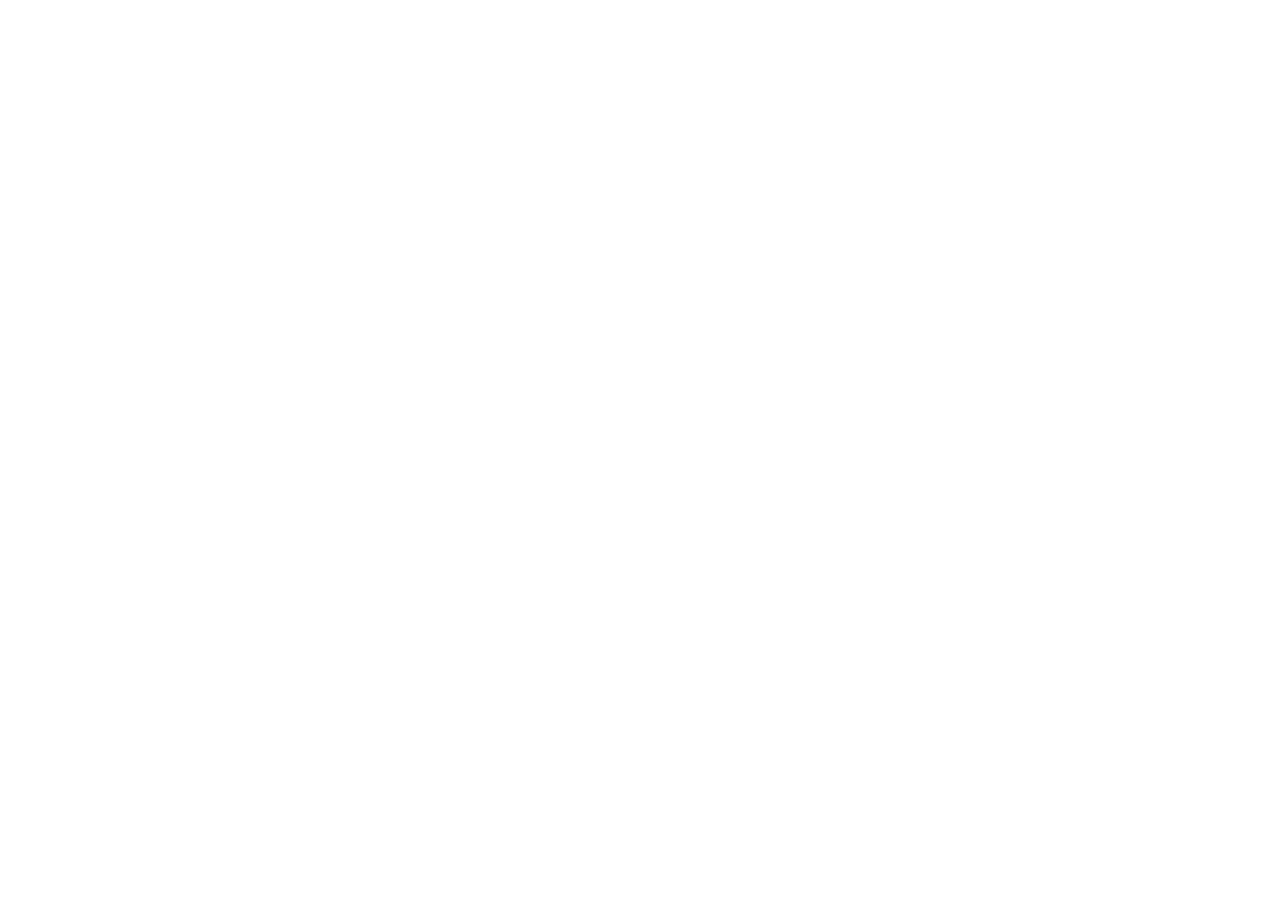
==== templates/index.html @ 6d6fd5c4 "initial commit" ====
<!DOCTYPE html>
<style>
    
.chart div {
  font: 10px sans-serif;
  background-color: steelblue;
  text-align: right;
  padding: 3px;
  margin: 1px;
  color: white;
}
    
</style>

<div class="chart"></div>
<script src="http://d3js.org/d3.v3.min.js"  charset="utf-8"></script>

<script>
    var data = [4, 8, 15, 16, 23, 42];

    var x = d3.scale.linear()
        .domain([0, 420])
        .range([0, d3.max(data)]);

    d3.select(".chart")
      .selectAll("div")
        .data(data)
      .enter().append("div")
        .style(function(d) { return x(d) + "px"; }, "height")
        .text(function(d) { return d; });
    
</script>
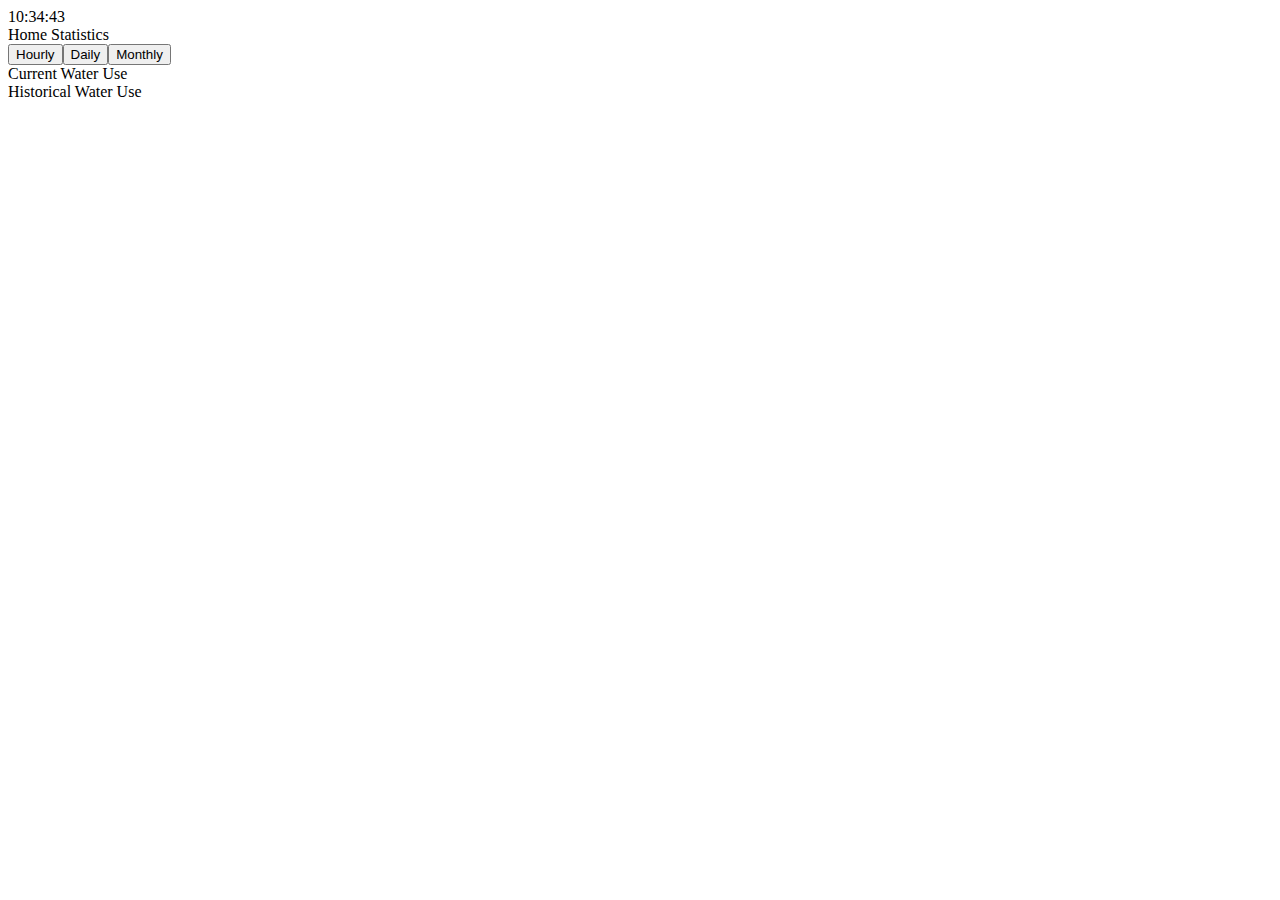
==== commit 324d5f76: "added comments, other small updates" ====
--- a/templates/index.html
+++ b/templates/index.html
@@ -1,32 +1,1103 @@
 <!DOCTYPE html>
-<style>
+<html lang="en">
+    <head>
+        <meta charset="utf-8">
+        <meta name="apple-mobile-web-app-capable" content="yes">
+        <title>Smart Home Analytics</title>
+        <script src="http://d3js.org/d3.v3.min.js"  charset="utf-8"></script>
+        <script src="https://ajax.googleapis.com/ajax/libs/jquery/3.1.0/jquery.min.js"></script>
+        <link rel="stylesheet" href="{{ url_for('static', filename='stylesheets/style.css') }}">
+    </head>
+    <body onresize="resizeEvent()" onload="startTime()">
+        <div id="cover"></div>
+        <div id="content">
+            <div id="left">
+                <div id="datetime" class="graphDiv">
+                    <div id="clock"></div>
+                    <div id="dateString"></div>
+                </div>
+                <div id ="statHeading" class="graphDiv">
+                    <div id="statsString">Home Statistics</div>
+                </div>
+                <div id="aggButton" class="graphButtonDiv">
+                    <button class="button" id="hourlyButton">Hourly</button><button class="button" id="dailyButton">Daily</button><button class="button" id="monthlyButton">Monthly</button>
+                </div>
+                <div id="break" class="graphDiv"></div>
+                <div id="piechart" class="graphDiv">
+                </div>
+                <div id="chartKey" class="graphDiv">
+                </div>
+                <div id="statSheet" class="graphDiv">
+                </div>
+            </div>
+            <div id="right">
+                <div id="current" class="graphDiv">
+                    <div class="graphHeading">Current Water Use</div>
+                </div>
+                <div id= "aggregate" class="graphDiv">
+                    <div class="graphHeading">Historical Water Use</div>
+                </div>
+            </div>
+            <br style="clear:both;"/>
+        </div>
+        
+        
+        <script type="text/javascript">
+            
+            var width, barPadding, maxVals, height, heightPadding;
+            
+            // this allows room for the y axis
+            var widthPadding = 50; 
+            
+            // this dictates how often the UI will check for new data
+            // in the database and update
+            var refreshInterval = 60*1000;
+            var refresh = setInterval(updateTimer, refreshInterval);
+
+            // the default aggregation type
+            var currentAggType = 'daily';
+            
+            $(document).ready(function() {
+                
+                init();
+
+            });
+            
+            function init() {
+                // by default, historical graph is aggregated only a daily basis
+                $("#" + currentAggType + "Button").addClass('selected');
+                
+                // use the width of the graph divs and the width padding to determine
+                // the wdith of the svg for each graph
+                width = $("#current").width() - widthPadding/3;
+                heightPadding = 20 + $("#current").height()/42;                
+                height = $("#current").height() - heightPadding*2;
+                maxVals = Math.round(width/60);
+                
+                // request the current data
+                var requestCurrent = $.ajax({
+                    url: '/sha/v1.0/readings/current/',
+                    data: {"max": maxVals},
+                    method: 'GET'
+                });
+                
+                // request the data aggregated by the default aggregation type
+                var requestAgg = $.ajax({
+                    url: '/sha/v1.0/readings/' + currentAggType,
+                    data: {"max": maxVals},
+                    method: 'GET'
+                });
+                
+                // request the sum statistics
+                var requestSum = $.ajax({
+                    url: '/sha/v1.0/readings/sum',
+                    method: 'GET'
+                });
+                
+                // request the overall water use statistics
+                var requestStats = $.ajax({
+                    url: '/sha/v1.0/readings/stats',
+                    data: {"aggregation": currentAggType},
+                    method: 'GET'
+                });
+                
+                // when these requests return, draw the graphs
+                requestCurrent.done(function (msg) {
+                    drawCurrentGraph(msg.meters);
+                });
+                
+                requestAgg.done(function (msg){
+                    drawAggGraph(msg.meters, currentAggType, function () {
+                        $("#cover").fadeOut(700);
+                    });
+                });
+                
+                requestStats.done(function(msg){
+                   drawStatSheet(msg.meters); 
+                });
+                
+                requestSum.done(function (msg){
+                    drawPieGraph(msg.meters);
+                });
+                
+                // listener for changing the aggregated dataset between
+                // daily, hourly, and monthly aggregation
+                $('button').on('click', function(){
+                    
+                    $('button').removeClass('selected');
+                    $(this).addClass('selected');
     
-.chart div {
-  font: 10px sans-serif;
-  background-color: steelblue;
-  text-align: right;
-  padding: 3px;
-  margin: 1px;
-  color: white;
-}
+                    currentAggType = this.id.replace('Button', '');
+
+                    // get the aggregated dataset of the specific range
+                    var requestAgg = $.ajax({
+                            url: '/sha/v1.0/readings/' + currentAggType,
+                            data: {"max": maxVals},
+                            method: 'GET'
+                    });
+                    
+                    var requestStat = $.ajax({
+                        url: '/sha/v1.0/readings/stats',
+                        data: {"aggregation": currentAggType},
+                        method: 'GET'
+                    });
+                    
+                    requestStat.done(function(msg){
+                        updateStatSheet(msg.meters);    
+                    });
+                    
+                    // when this request is received, update the UI to reflect the
+                    // new aggregation segmentation
+                    requestAgg.done(function (msg){
+                        updateAggGraph(msg.meters, currentAggType);
+                    });
+                    
+                });
+                
+            }
+            
+            function updateTimer() {
+                                
+                // update the current reading graph
+                var requestCurrent = $.ajax({
+                    url: '/sha/v1.0/readings/current/',
+                    data: {"max": maxVals},
+                    method: 'GET'
+                });
+                
+                // update the aggregated readings graph
+                var requestAgg = $.ajax({
+                    url: '/sha/v1.0/readings/' + currentAggType,
+                    data: {"max": maxVals},
+                    method: 'GET'
+                });
+                
+                // update the sum and stats
+                var requestSum = $.ajax({
+                    url: '/sha/v1.0/readings/sum',
+                    method: 'GET'
+                });
+                
+                var requestStats = $.ajax({
+                    url: '/sha/v1.0/readings/stats',
+                    data: {"aggregation": currentAggType},
+                    method: 'GET'
+                });
+                
+                requestAgg.done(function (msg){
+                    updateAggGraph(msg.meters, currentAggType);
+                });
+                
+                requestCurrent.done(function(msg){
+                    updateCurrentGraph(msg.meters);
+                });
+                
+                requestSum.done(function (msg){
+                   updatePieGraph(msg.meters); 
+                });
+                
+                requestStats.done(function (msg){
+                    updateStatSheet(msg.meters);
+                });
+                
+                
+            }
+            
+            function startTime() {
+                var today = new Date();
+                var h = today.getHours()%12;
+                if (h == 0) h = 12;
+                var m = today.getMinutes();
+                var s = today.getSeconds();
+                m = checkTime(m);
+                s = checkTime(s);
+                document.getElementById('clock').innerHTML =
+                h + ":" + m + ":" + s;
+                document.getElementById('dateString').innerHTML = 
+                    monthArray[today.getMonth()] + " " + today.getDate() + ", " + today.getFullYear(); 
+                var t = setTimeout(startTime, 500);
+            }
+            
+            function checkTime(i) {
+                if (i < 10) {i = "0" + i};  // add zero in front of numbers < 10
+                return i;
+            }
+            
+            // in case of a window resize, get the new 
+            function resizeEvent() {
+                width = $("#current").width() - widthPadding/3;
+                heightPadding = 20 + $("#current").height()/42;
+                height = $("#current").height() - heightPadding*2;
+                maxVals = Math.round(width/60);
+                
+                d3.select("#current svg").attr("width", width).attr("height", height);
+                d3.select("#aggregate svg").attr("width", width).attr("height", height);
+                updateTimer();
+            }
+            
+            /*
+            This method draws the "Current Water Use" graph that is located in the right column
+            of the screen
+            */
+            function drawCurrentGraph(dataset){
+                
+                function getXLoc(d,i){
+                    date = getAdjustedDate(d.timestamp, 'current', false);
+                    return scaleTime(date);
+                }
+                
+                var widthIn = ((width-widthPadding)/dataset.length)/2;
+
+                var scaleTime = d3.time.scale()
+                    .domain([getAdjustedDate(dataset[dataset.length-1].timestamp, 'current', false), getAdjustedDate(dataset[0].timestamp, 'current', false)])
+                    .range([widthPadding, width-widthPadding/2]);
+                
+                var scaleHeight = d3.scale.linear()
+                    .domain([0, d3.max(dataset, function(d) {return Math.max(d.outdoor, d.indoor);})])
+                    .range([0, height-heightPadding*2]);
+                
+                var scaleHeightUpsideDown = d3.scale.linear()
+                    .domain([0, d3.max(dataset, function(d){ return Math.max(d.outdoor,d.indoor);})])
+                    .range([height-heightPadding*2, 0]);
+                
+                var svgCurrent = d3.select("#current")
+                    .append("svg")
+                    .attr("width", width)
+                    .attr("height", height);
+                
+                 var yAxis = d3.svg.axis()
+                    .scale(scaleHeightUpsideDown)
+                    .orient("left")
+                    .ticks(5);
+                
+                var xAxis = d3.svg.axis()
+                    .scale(scaleTime)
+                    .orient("bottom")
+                    .ticks(dataset.length);
+                
+                svgCurrent.append("g")
+                    .attr("class", "x axis")
+                    .call(xAxis)
+                    .attr("transform", "translate(" + 0 + "," + (height-heightPadding) + ")");
+                
+                svgCurrent.append("g")
+                    .attr("class", "y axis")
+                    .attr("transform", "translate("+ widthPadding + "," + heightPadding + ")")
+                    .call(yAxis);
+                
+                // add the gridlines
+                svgCurrent.selectAll("line.horizontalGrid")
+                    .data(scaleHeightUpsideDown.ticks(5))
+                    .enter()
+                    .append("line")
+                        .attr(
+                        {
+                            "class":"horizontalGrid",
+                            "x1" : widthPadding,
+                            "x2" : width - widthPadding/2,
+                            "y1" : function(d){ return scaleHeightUpsideDown(d) + heightPadding;},
+                            "y2" : function(d){ return scaleHeightUpsideDown(d) + heightPadding;},
+                            "fill" : "none",
+                            "shape-rendering" : "crispEdges",
+                            "stroke" : "rgba(255,255,255,0.5)",
+                            "stroke-width" : "1px",
+                            "stroke-dasharray" : "5, 5"
+                        });
+                
+                // add the outdoor data points
+                svgCurrent.selectAll("#outdoorCircle")
+                    .data(dataset)
+                    .enter()
+                    .append("circle")
+                    .attr({
+                        "cx": function(d,i){return getXLoc(d,i);},
+                        "cy": function(d){ 
+                            return height - scaleHeight(d.outdoor) - heightPadding;
+                        },
+                        "r": 8,
+                        "id": "outdoorCircle",
+                        "class": "outdoor"
+                    });
+                
+                var valueOut = d3.svg.line()
+                    .x(function(d, i) { 
+                        return getXLoc(d,i);
+                    })
+                    .y(function(d){return height - scaleHeight(d.outdoor) - heightPadding;});
+                
+                svgCurrent.append("path")
+                    .attr("class", "outdoorPath")
+                    .attr("d", valueOut(dataset));
+                
+                // add the indoor data points
+                svgCurrent.selectAll("#indoorCircle")
+                    .data(dataset)
+                    .enter()
+                    .append("circle")
+                    .attr({
+                        "cx": function(d,i){return getXLoc(d,i);},
+                        "cy": function(d){ return height - scaleHeight(d.indoor) - heightPadding;},
+                        "r": 8,
+                        "id": "indoorCircle",
+                        "class": "indoor"
+                    });
+                
+                // function for adding the connection between points
+                var valueInd = d3.svg.line()
+                    .x(function(d, i) { 
+                        return getXLoc(d,i);
+                    })
+                    .y(function(d){return height - scaleHeight(d.indoor) - heightPadding;});
+                
+                
+                // append the paths between points
+                svgCurrent.append("path")
+                    .attr("class", "indoorPath")
+                    .attr("d", valueInd(dataset))
+                    .moveToFront();
+                
+               
+                addYLabel(svgCurrent);
+                
     
-</style>
-
-<div class="chart"></div>
-<script src="http://d3js.org/d3.v3.min.js"  charset="utf-8"></script>
-
-<script>
-    var data = [4, 8, 15, 16, 23, 42];
-
-    var x = d3.scale.linear()
-        .domain([0, 420])
-        .range([0, d3.max(data)]);
-
-    d3.select(".chart")
-      .selectAll("div")
-        .data(data)
-      .enter().append("div")
-        .style(function(d) { return x(d) + "px"; }, "height")
-        .text(function(d) { return d; });
-    
-</script>+            }
+            
+            /*
+            This method draws the "Historical Water Use" graph that is located in the right column
+            of the screen
+            */
+            function drawAggGraph(dataset, type, callback) {
+                
+                var lastDate = getAdjustedDate(dataset[0].timestamp, type, true); 
+                //console.log(lastDate);
+                var firstDate = getAdjustedDate(dataset[dataset.length-1].timestamp, type, false);
+                
+                barPadding = width/(dataset.length*4);
+                
+                var scaleTime = d3.time.scale()
+                    .domain([firstDate, lastDate])
+                    .range([widthPadding, width-widthPadding/2]);
+                
+                var scaleHeight = d3.scale.linear()
+                    .domain([0, d3.max(dataset, function(d){ return (d.outdoor+d.indoor);})])
+                    .range([0, height-heightPadding*2]);
+
+                var scaleHeightUpsideDown = d3.scale.linear()
+                    .domain([0, d3.max(dataset, function(d){ return (d.outdoor+d.indoor);})])
+                    .range([height-heightPadding*2, 0]);
+                
+                var svgAgg = d3.select("#aggregate")
+                    .append("svg")
+                    .attr("width", width)
+                    .attr("height", height);
+                
+                svgAgg.selectAll("line.horizontalGrid")
+                    .data(scaleHeightUpsideDown.ticks(5))
+                    .enter()
+                    .append("line")
+                        .attr(
+                        {
+                            "class":"horizontalGrid",
+                            "x1" : widthPadding,
+                            "x2" : width - widthPadding/2,
+                            "y1" : function(d){ return scaleHeightUpsideDown(d) + heightPadding;},
+                            "y2" : function(d){ return scaleHeightUpsideDown(d) + heightPadding;},
+                            "fill" : "none",
+                            "shape-rendering" : "crispEdges",
+                            "stroke" : "rgba(255,255,255,0.5)",
+                            "stroke-width" : "1px",
+                            "stroke-dasharray" : "5, 5"
+                        });
+                
+                svgAgg.selectAll("#outdoorRect")
+                    .data(dataset)
+                    .enter()
+                    .append("rect")
+                    .attr({
+                        "x": function(d,i){
+                            var date = getAdjustedDate(d.timestamp, type, false);
+                            return scaleTime(date);
+                        },
+                        "y": function (d){
+                            return height - scaleHeight(d.outdoor) - scaleHeight(d.indoor) - heightPadding;   
+                        },
+                        "width": (width-widthPadding/2)/dataset.length - barPadding,
+                        "height": function(d){
+                            return scaleHeight(d.outdoor);
+                        },
+                        "id": "outdoorRect",
+                        "class": "outdoor"
+                    });
+                
+                svgAgg.selectAll("#indoorRect")
+                    .data(dataset)
+                    .enter()
+                    .append("rect")
+                    .attr({
+                        "x": function(d,i){
+                            date = getAdjustedDate(d.timestamp, type, false);
+                            return scaleTime(date);
+                        },
+                        "y": function (d){
+                            return height - scaleHeight(d.indoor) - heightPadding;   
+                        },
+                        "width": (width-widthPadding/2)/dataset.length - barPadding,
+                        "height": function(d){
+                            return scaleHeight(d.indoor);
+                        },
+                        "id": "indoorRect",
+                        "class": "indoor"
+                    });
+                
+                svgAgg.selectAll(".barText")
+                    .data(dataset)
+                    .enter()
+                    .append("text")
+                    .text(function(d){
+                        return (d.indoor + d.outdoor).toFixed(2);
+                    })
+                    .attr("x", function(d){
+                        var date = getAdjustedDate(d.timestamp, type, false);
+                        return scaleTime(date) + ((width-widthPadding/2)/dataset.length - barPadding)/2;
+                    })
+                    .attr("y", function(d){
+                        return height - scaleHeight(d.indoor) - scaleHeight(d.outdoor) - heightPadding*4/3;
+                    })
+                    .attr("class", "barText")
+                    .attr("text-anchor", "middle");
+                
+                var yAxis = d3.svg.axis()
+                    .scale(scaleHeightUpsideDown)
+                    .orient("left")
+                    .ticks(5);
+                
+                var xAxis = d3.svg.axis()
+                    .scale(scaleTime)
+                    .orient("bottom")
+                    .ticks(dataset.length + 1);
+                
+                svgAgg.append("g")
+                    .attr("class", "y axis")
+                    .attr("transform", "translate("+ widthPadding + "," + heightPadding + ")")
+                    .call(yAxis);
+                
+                svgAgg.append("g")
+                    .attr("class", "x axis")
+                    .attr("transform", "translate(" + 0 + "," + (height-heightPadding) + ")")
+                    .call(xAxis);
+                    
+                
+                addYLabel(svgAgg);
+                
+                callback();
+  
+            }
+            
+            /*
+            This method draws the pie graph that is located in the left column of the interface
+            */
+            function drawPieGraph(dataset) {
+                var chartWidth = $("#piechart").width();
+                var chartHeight = $("#piechart").height();
+                var radius = Math.min(chartWidth/2, chartHeight/2.2);
+                
+                var svgPie = d3.select("#piechart").append("svg")
+                    .attr("width", chartWidth)
+                    .attr("height", chartHeight)
+                    .append("g")
+                    .attr("transform", "translate(" + chartWidth / 2 + "," + chartHeight/2 + ")")
+                    .attr("class", "transform");
+                
+                var arc = d3.svg.arc()
+				.outerRadius(radius)
+				.innerRadius(radius/3);
+
+                var pie = d3.layout.pie()
+                        .sort(null)
+                        .value(function(d){ return d.value; });
+
+                var g = svgPie.selectAll(".fan")
+                        .data(pie(dataset))
+                        .enter()
+                        .append("g")
+                        .attr("class", "fan");
+                
+                colors = {};
+                    colors['indoor'] = 'rgb(249,189,83)';
+                    colors['outdoor'] = 'rgb(75,201,150)';
+                
+                g.append("path")
+                    .attr("d", arc)
+                    .attr("fill", function(d){ 
+                    return colors[d.data.name]; });
+                
+                var keyWidth = $("#chartKey").width();
+                var keyHeight = $("#chartKey").height();
+                    
+                var svgKey = d3.select("#chartKey").append("svg")
+                    .attr("width", keyWidth)
+                    .attr("height", keyHeight);
+                
+                var keyRadius = Math.min(keyHeight,keyWidth/5)/7;
+                
+                svgKey.append("circle")
+                    .attr({
+                        "r": keyRadius,
+                        "cx": keyWidth*(2.4/8),
+                        "cy": keyHeight/2,
+                        "class": 'indoor'
+                    });
+                
+                svgKey.append("text")
+                    .text("indoor")
+                    .attr({
+                        "text-anchor":"start",
+                        "x": keyWidth*(2.4/8) + keyRadius*2,
+                        "y": keyHeight/2 + keyRadius/2,
+                        "class": "pieLabel",
+                        "id": "indoorLabel"
+                    });
+                
+                svgKey.append("circle")
+                    .attr({
+                        "r": keyRadius,
+                        "cx": keyWidth*(4.4/8),
+                        "cy": keyHeight/2,
+                        "class": 'outdoor'
+                    });
+                
+                svgKey.append("text")
+                    .text("outdoor")
+                    .attr({
+                        "text-anchor":"start",
+                        "x": keyWidth*(4.4/8) + keyRadius*2,
+                        "y": keyHeight/2 + keyRadius/2,
+                        "class": "pieLabel",
+                        "id": "outdoorLabel"
+                    });
+            }
+            
+            /*
+            This method determines the home statistcs that are listed in the left column of the interface
+            */
+            
+            function drawStatSheet(dataset) {
+                var sheetWidth = $("#statSheet").width();
+                var sheetHeight = $("#statSheet").height();
+                
+                var svgSheet = d3.select("#statSheet").append("svg")
+                    .attr("width", sheetWidth)
+                    .attr("height", sheetHeight);
+                
+                svgSheet.append("text")
+                    .text(currentAggType + " average:")
+                    .attr("class", "statText")
+                    .attr("text-anchor", "end")
+                    .attr("x", sheetWidth/2-2)
+                    .attr("y", "1.5em");
+                
+                svgSheet.append("text")
+                    .text(currentAggType + " min:")
+                    .attr("class", "statText")
+                    .attr("text-anchor", "end")
+                    .attr("x", sheetWidth/2-2)
+                    .attr("y", "3em");
+                
+                svgSheet.append("text")
+                    .text(currentAggType + " max:")
+                    .attr("class", "statText")
+                    .attr("text-anchor", "end")
+                    .attr("x", sheetWidth/2-2)
+                    .attr("y", "4.5em");
+                
+                svgSheet.append("text")
+                    .text("150.62 gallons")
+                    .attr("class", "statTextLight")
+                    .attr("text-anchor", "start")
+                    .attr("x", sheetWidth/2+2)
+                    .attr("y", "1.5em");
+                
+                svgSheet.append("text")
+                    .text(dataset.min.toFixed(2) + " gallons")
+                    .attr("class", "statTextLight")
+                    .attr("text-anchor", "start")
+                    .attr("x", sheetWidth/2+2)
+                    .attr("y", "3em");
+                
+                svgSheet.append("text")
+                    .text(dataset.max.toFixed(2) + " gallons")
+                    .attr("class", "statTextLight")
+                    .attr("text-anchor", "start")
+                    .attr("x", sheetWidth/2+2)
+                    .attr("y", "4.5em");
+                
+                
+            }
+            
+            /*
+                This method updates the "Current Water Use" graph with new data
+            */
+            function updateCurrentGraph(dataset) {
+                
+                function getXLoc(d,i){
+                    date = getAdjustedDate(d.timestamp, 'current', false);
+                    return scaleTime(date);
+                }
+                
+                var widthIn = ((width-widthPadding)/dataset.length)/2;
+
+                var scaleTime = d3.time.scale()
+                    .domain([getAdjustedDate(dataset[dataset.length-1].timestamp, 'current', false), getAdjustedDate(dataset[0].timestamp, 'current', false)])
+                    .range([widthPadding, width-widthPadding/2]);
+                
+                var scaleHeight = d3.scale.linear()
+                    .domain([0, d3.max(dataset, function(d) {return Math.max(d.outdoor, d.indoor);})])
+                    .range([0, height-heightPadding*2]);
+                
+                var scaleHeightUpsideDown = d3.scale.linear()
+                    .domain([0, d3.max(dataset, function(d){ return Math.max(d.outdoor,d.indoor);})])
+                    .range([height-heightPadding*2, 0]);
+                
+                var yAxis = d3.svg.axis()
+                    .scale(scaleHeightUpsideDown)
+                    .orient("left")
+                    .ticks(5);
+                
+                var xAxis = d3.svg.axis()
+                    .scale(scaleTime)
+                    .orient("bottom")
+                    .ticks(dataset.length);
+                
+                // function for adding the connection between points
+                var valueInd = d3.svg.line()
+                    .x(function(d, i) { 
+                        return getXLoc(d,i);
+                    })
+                    .y(function(d){return height - scaleHeight(d.indoor) - heightPadding;});
+                
+                var valueOut = d3.svg.line()
+                    .x(function(d, i) { 
+                        return getXLoc(d,i);
+                    })
+                    .y(function(d){return height - scaleHeight(d.outdoor) - heightPadding;});
+                
+                var svgCurrent = d3.select("#current svg");
+                
+                var indoorCircles = svgCurrent.selectAll("#indoorCircle").data(dataset);
+                var outdoorCircles = svgCurrent.selectAll("#outdoorCircle").data(dataset);
+                var graphLines = svgCurrent.selectAll("line.horizontalGrid")
+                    .data(scaleHeightUpsideDown.ticks(5));
+                
+                
+                // remove unnecessary objects and add now needed ones
+                indoorCircles.exit().remove();
+                indoorCircles.enter().append("circle").attr("r", 0);
+
+                outdoorCircles.exit().remove();
+                outdoorCircles.enter().append("circle").attr("r", 0);
+                
+                graphLines.exit().remove();
+                graphLines.enter().append("line").moveToBack();
+                
+                // transition text/bars to their new values
+                graphLines.transition()
+                    .duration(750)
+                    .attr(
+                        {
+                            "class":"horizontalGrid",
+                            "x1" : widthPadding,
+                            "x2" : width - widthPadding/2,
+                            "y1" : function(d){ return scaleHeightUpsideDown(d) + heightPadding;},
+                            "y2" : function(d){ return scaleHeightUpsideDown(d) + heightPadding;},
+                            "fill" : "none",
+                            "shape-rendering" : "crispEdges",
+                            "stroke" : "rgba(255,255,255,0.5)",
+                            "stroke-width" : "1px",
+                            "stroke-dasharray" : "5, 5"
+                        });
+                
+                indoorCircles.transition()
+                    .duration(750)
+                    .attr({
+                        "cx": function(d,i){return getXLoc(d,i);},
+                        "cy": function(d){ 
+                            return height - scaleHeight(d.indoor) - heightPadding;
+                        },
+                        "r": 8,
+                        "id": "indoorCircle",
+                        "class": "indoor"
+                    });
+                
+                outdoorCircles.transition()
+                    .duration(750)
+                    .attr({
+                        "cx": function(d,i){return getXLoc(d,i);},
+                        "cy": function(d){ 
+                            return height - scaleHeight(d.outdoor) - heightPadding;
+                        },
+                        "r": 8,
+                        "id": "outdoorCircle",
+                        "class": "outdoor"
+                    });
+                
+                svgCurrent.selectAll(".indoorPath").transition()
+                    .duration(750)
+                    .attr("d", valueInd(dataset));
+                
+                svgCurrent.selectAll(".outdoorPath").transition()
+                    .duration(750)
+                    .attr("d", valueOut(dataset));
+                
+                svgCurrent.selectAll(".x.axis")                    
+                   .transition()
+                    .duration(750)
+                    .call(xAxis)
+                    .attr("transform", "translate(" + 0 + "," + (height-heightPadding) + ")");
+                svgCurrent.selectAll(".y.axis") // change the y axis
+                    .transition()
+                    .duration(750)
+                    .attr("transform", "translate("+ widthPadding + "," + heightPadding + ")")
+                    .call(yAxis);
+                
+                svgCurrent.select(".yLabel").attr("y", widthPadding + widthPadding/8)
+                    .attr("x", -(height-heightPadding-5)).moveToFront();
+                
+            }
+            
+            /*
+                This method updates the "Historical Water Use" graph with new data
+            */
+            function updateAggGraph(dataset,type){
+                var lastDate = getAdjustedDate(dataset[0].timestamp, type, true); 
+                //console.log(lastDate);
+                var firstDate = getAdjustedDate(dataset[dataset.length-1].timestamp, type, false);
+                //console.log(firstDate);
+                
+                barPadding = width/(dataset.length*4);
+                
+                var scaleTime = d3.time.scale()
+                    .domain([firstDate, lastDate])
+                    .range([widthPadding, width-widthPadding/2]);
+                
+                var scaleHeight = d3.scale.linear()
+                    .domain([0, d3.max(dataset, function(d){ return (d.outdoor+d.indoor);})])
+                    .range([0, height-heightPadding*2]);
+
+                var scaleHeightUpsideDown = d3.scale.linear()
+                    .domain([0, d3.max(dataset, function(d){ return (d.outdoor+d.indoor);})])
+                    .range([height-heightPadding*2, 0]);
+                
+                var yAxis = d3.svg.axis()
+                    .scale(scaleHeightUpsideDown)
+                    .orient("left")
+                    .ticks(5);
+                
+                var xAxis = d3.svg.axis()
+                    .scale(scaleTime)
+                    .orient("bottom")
+                    .ticks(dataset.length + 1);
+                
+                var svgAgg = d3.select("#aggregate svg");
+                
+            
+                // associate the bars, indoor rectangles and outdoor rectangles with the
+                // new dataset
+                var indoorRects = svgAgg.selectAll("#indoorRect")
+                    .data(dataset);
+                var outdoorRects = svgAgg.selectAll("#outdoorRect")
+                    .data(dataset);
+                var barText = svgAgg.selectAll(".barText")
+                    .data(dataset);
+                var graphLines = svgAgg.selectAll("line.horizontalGrid")
+                    .data(scaleHeightUpsideDown.ticks(5));
+                
+                // remove unnecessary objects and add now needed ones
+                indoorRects.exit().remove();
+                indoorRects.enter().append("rect").attr({"width": 0, "height":0});
+
+                outdoorRects.exit().remove();
+                outdoorRects.enter().append("rect").attr({"width": 0, "height":0});
+                
+                barText.exit().remove();
+                barText.enter().append("text").text("0");
+                
+                graphLines.exit().remove();
+                graphLines.enter().append("line").moveToBack();
+                
+                // transition text/bars to their new values
+                graphLines.transition()
+                    .duration(750)
+                    .attr(
+                        {
+                            "class":"horizontalGrid",
+                            "x1" : widthPadding,
+                            "x2" : width - widthPadding/2,
+                            "y1" : function(d){ return scaleHeightUpsideDown(d) + heightPadding;},
+                            "y2" : function(d){ return scaleHeightUpsideDown(d) + heightPadding;},
+                            "fill" : "none",
+                            "shape-rendering" : "crispEdges",
+                            "stroke" : "rgba(255,255,255,0.5)",
+                            "stroke-width" : "1px",
+                            "stroke-dasharray" : "5, 5"
+                        });
+                
+                barText.transition()
+                    .duration(750)
+                    .text(function(d){
+                        return (d.indoor + d.outdoor).toFixed(2);
+                    })
+                    .attr("x", function(d){
+                        var date = getAdjustedDate(d.timestamp, type, false);
+                        return scaleTime(date) + ((width-widthPadding/2)/dataset.length - barPadding)/2;
+                    })
+                    .attr("y", function(d){
+                        return height - scaleHeight(d.indoor) - scaleHeight(d.outdoor) - heightPadding*4/3;
+                    })
+                    .attr("class", "barText")
+                    .attr("text-anchor", "middle");
+                
+                // update existing ones
+                indoorRects.transition()
+                    .duration(750)
+                    .attr({
+                        "x": function(d,i){
+                            date = getAdjustedDate(d.timestamp, type, false);
+                            return scaleTime(date);
+                        },
+                        "y": function (d){
+                            return height - scaleHeight(d.indoor) - heightPadding;   
+                        },
+                        "width": (width-widthPadding/2)/dataset.length - barPadding,
+                        "height": function(d){
+                            return scaleHeight(d.indoor);
+                        },
+                        "id": "indoorRect",
+                        "class": "indoor"
+                    });
+                
+                outdoorRects.transition()
+                    .duration(750)
+                    .attr({
+                        "x": function(d,i){
+                            var date = getAdjustedDate(d.timestamp, type, false);
+                            return scaleTime(date);
+                        },
+                        "y": function (d){
+                            return height - scaleHeight(d.outdoor) - scaleHeight(d.indoor) - heightPadding;   
+                        },
+                        "width": (width-widthPadding/2)/dataset.length - barPadding,
+                        "height": function(d){
+                            return scaleHeight(d.outdoor);
+                        },
+                        "id": "outdoorRect",
+                        "class": "outdoor"
+                    });
+                
+                
+                // update the x and y axis
+                svgAgg.selectAll(".x.axis")                    
+                   .transition()
+                    .duration(750)
+                    .call(xAxis)
+                    .attr("transform", "translate(" + 0 + "," + (height-heightPadding) + ")");
+                svgAgg.selectAll(".y.axis") // change the y axis
+                    .transition()
+                    .duration(750)
+                    .attr("transform", "translate("+ widthPadding + "," + heightPadding + ")")
+                    .call(yAxis);
+                
+                // move the gallons label to the front of the data
+                svgAgg.select(".yLabel").attr("y", widthPadding + widthPadding/8)
+                    .attr("x", -(height-heightPadding-5)).moveToFront();
+                
+            
+                
+                
+            }
+            
+            /*
+                This method updates the pie graph with new data
+            */
+            function updatePieGraph(dataset) {
+                
+                
+                var chartWidth = $("#piechart").width();
+                var chartHeight = $("#piechart").height();
+                var radius = Math.min(chartWidth/2, chartHeight/2.2);
+                
+                var svgPie = d3.select("#piechart svg");
+                
+                svgPie
+                    .transition()
+                    .duration(750)
+                    .attr("width", chartWidth)
+                    .attr("height", chartHeight); 
+                
+                svgPie.selectAll(".transform")
+                    .transition()
+                    .duration(750)
+                    .attr("transform", "translate(" + chartWidth / 2 + "," + chartHeight/2 + ")");
+                
+                var arc = d3.svg.arc()
+				.outerRadius(radius)
+				.innerRadius(radius/3);
+
+                var pie = d3.layout.pie()
+                        .sort(null)
+                        .value(function(d){ return d.value; });
+
+                var g = svgPie.selectAll(".fan")
+                        .data(pie(dataset));
+                
+                g.enter().append("g").attr("class", "fan");
+
+                g.selectAll("path")
+                    .attr("d", arc)
+                    .attr("fill", function(d){ 
+                    return colors[d.data.name]; });
+                
+                var keyWidth = $("#chartKey").width();
+                var keyHeight = $("#chartKey").height();
+                var keyRadius = Math.min(keyHeight,keyWidth/5)/7;
+                
+                svgKey = d3.select("#chartKey svg");
+                
+                svgKey.select(".indoor")
+                    .transition()
+                    .duration(750)
+                    .attr({
+                        "r": keyRadius,
+                        "cx": keyWidth*(2.4/8),
+                        "cy": keyHeight/2,
+                    });
+                
+                svgKey.selectAll(".pieLabel")
+                    .transition()
+                    .duration(750)
+                    .attr({
+                        "x": function() {
+                            if (this.id == "indoorLabel"){
+                                return keyWidth*(2.4/8) + keyRadius*2;
+                            } else {
+                                return keyWidth*(4.4/8) + keyRadius*2;
+                            }
+                            
+                        },
+                        "y": keyHeight/2 + keyRadius/2,
+                    });
+                
+                svgKey.select(".outdoor")
+                    .transition()
+                    .duration(750)
+                    .attr({
+                        "r": keyRadius,
+                        "cx": keyWidth*(4.4/8),
+                        "cy": keyHeight/2,
+                    });
+                
+            }
+            
+            /*
+                This method updates the stat sheet with new data
+            */
+            function updateStatSheet(dataset){
+                
+                var order = ['average', 'min', 'max'];
+                
+                var sheetWidth = $("#statSheet").width();
+                var sheetHeight = $("#statSheet").height();
+                
+                var svgSheet = d3.select("#statSheet svg")
+                    .attr("width", sheetWidth)
+                    .attr("height", sheetHeight);
+                
+                svgSheet.selectAll(".statText")
+                    .transition()
+                    .duration(750)
+                    .text(function(d,i){
+                        return currentAggType + " " + order[i] + ": ";
+                    })
+                    .attr("x", sheetWidth/2-2)
+                    .attr("y", function(d,i){
+                        return 1.5*(i+1)+"em";
+                    });
+                
+                svgSheet.selectAll(".statTextLight")
+                    .transition()
+                    .duration(750)
+                    .text(function(d,i){
+                        return parseFloat(dataset[order[i]]).toFixed(2) + " gal";
+                    })
+                    .attr("x", sheetWidth/2+2)
+                    .attr("y", function(d,i){
+                        return 1.5*(i+1)+"em";
+                    });
+            }
+            
+            /*
+                This function is used to add a y label to the current and historical use graphs
+                The label is turned 90 degrees and is located just inside the graph
+            */
+            function addYLabel(svg){
+                svg.append("text")
+                    .attr("class", "yLabel")
+                    .attr("text-anchor", "start")
+                    .attr("y", widthPadding + widthPadding/8)
+                    .attr("x", -(height-heightPadding-5))
+                    .attr("dy", ".75em")
+                    .attr("transform", "rotate(-90)")
+                    .text("Gallons");
+            }
+            
+            /*
+                This function is used to adjust the timestamps received from the server according
+                to the type of aggregation.
+            */
+            function getAdjustedDate(timestamp, type, last){
+                    
+                var arr = timestamp.split(/[- :]/)
+                var date;
+                    
+                if (type == 'daily') {
+                    date = new Date(arr[0], arr[1]-1, arr[2]);
+                    if (last) date.setDate(date.getDate() + 1);
+                }
+                    
+                if (type == 'hourly' || type == 'current'){
+                    date = new Date(arr[0], arr[1]-1, arr[2], arr[3], arr[4], arr[5]);
+                    if (last) date.setHours(date.getHours() + 1);
+                }
+                
+                if (type == 'monthly'){
+                    date = new Date(arr[0], arr[1]-1, arr[2]);
+                    if (last) date.setMonth(date.getMonth() + 1);
+                } 
+                    
+                
+                return date;
+            }
+            
+            // This function is at the suggestion of user Sundar on bl.ocks.org
+            // link: http://bl.ocks.org/eesur/4e0a69d57d3bfc8a82c2
+            d3.selection.prototype.moveToBack = function() {  
+                return this.each(function() { 
+                    var firstChild = this.parentNode.firstChild; 
+                    if (firstChild) { 
+                        this.parentNode.insertBefore(this, firstChild); 
+                    } 
+                });
+            };
+            
+            // https://github.com/wbkd/d3-extended
+            d3.selection.prototype.moveToFront = function() {  
+              return this.each(function(){
+                this.parentNode.appendChild(this);
+              });
+            };
+            
+            // This is used by the Date Time calculator so that the name of the month can be displayed
+            var monthArray = ['January', 'February', 'March', 'April', 'May', 'June', 'July', 'August', 'September', 'October', 'November', 'December'];
+            
+        </script>
+    </body>
+</html>